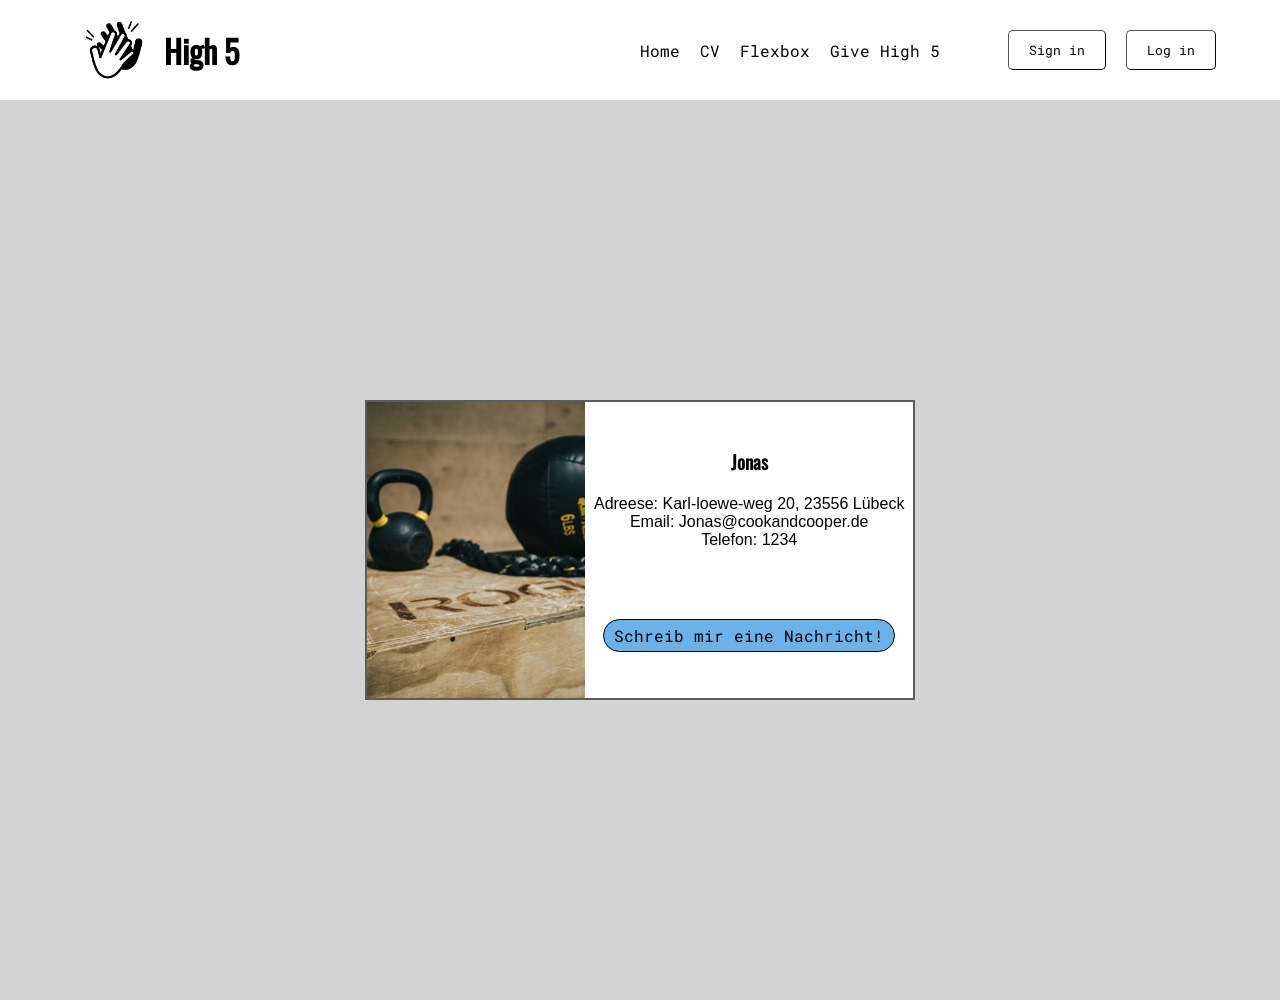
==== index.html @ a5b15983 "Add initial HTML files, CSS styles, JavaScript functionality, and font assets for personal website" ====
<!DOCTYPE html>
<html lang="de">
<head>
    <meta charset="UTF-8">
    <meta name="viewport" content="width=device-width, initial-scale=1.0">
    <title>Meine Visitenkarte</title>
    <link rel="stylesheet" href="./assets/css/style.css">
    <link rel="stylesheet" href="./assets/css/highFive.css">
</head>
<body>
    <header>
        <div class="first-wrapper">
            <img class="logo" src="./assets/img/highFive.jpg" alt="High Five Logo">
            <h1>High 5</h1>
        </div>
        <nav>
            <div class="flex-gap align-center">
                <a href="index.html">Home</a>
                <a href="./cv.html">CV</a>
                <a href="./Flexbox.html">Flexbox</a> 
                <a href="./giveHighFive.html">Give High 5</a>
            </div>
            <div class="flex-gap align-center">
               <button>Sign in</button>
                <button>Log in</button>
            </div>
        </nav>
</header>
    <section>
        <article>
        <img src="./assets/img/ryan-de-hamer-WIPIAJW2-P8-unsplash.jpg" alt="Crossfit Box Kettlebell und wallball">
        <div class="flex-allignement">
            <h1>Jonas</h1>
            <p class="adresse">Adreese: Karl-loewe-weg 20, 23556 Lübeck</p>
            <p>Email: Jonas@cookandcooper.de</p>
            <p>Telefon: 1234</p>
            <a href="mailto:Jonas@cookandcooper.de">Schreib mir eine Nachricht!</a>
        </div>
    </article>
    </section>
</body>
</html>
---- assets/css/style.css ----
*{
    margin: 0;
    padding: 0;
    box-sizing: border-box;
}

html{
    font-family: "popins", sans-serif;
}

section{
    background-color: lightgrey;
    height: 100vh;
    display:flex;
    justify-content: center;
    align-items: center;
}

article{
    border: 2px solid rgb(92, 92, 92);
    display: flex;
width: 550px;
height: 300px;
background-color: white;;
}

img{
    width: 40%;
    object-fit:cover;
}

.flex-allignement{
    display: flex;
    flex-direction: column;
    justify-content: center;
    align-items: center;
    padding: 5px;
    width: 60%;
}

.adresse{margin-top: 20px;
}


section article div a{
    text-decoration: none;
    border: 1px solid black;
    padding: 5px 10px;
    border-radius: 20px;
    background-color: #6db1e9;
    color: black;
    margin-top: 70px;
    transition: all 0.3s ease;
}

section article div a:hover{
    background-color: #ffffff;
    border: 5px solid black;
}
---- assets/css/highFive.css ----
@font-face{
    font-family:"schrift";
    src: url("../Fonts/Oswald-Regular.ttf");
}

@font-face {
    font-family: schrift2;
    src: url(../Fonts/RobotoMono-Regular.ttf);
}

* {
    margin: 0;
    padding: 0;
    box-sizing: border-box;
}

header{
    background-color:white;
    display:flex;
    justify-content: space-between;
    padding:0 5%;
    box-shadow: rgba(33, 35, 38, 0.1) 0px 10px 10px -10px;
}

.logo{
    width:100px;
}

div{
    display: flex;
}

.space-between{
    justify-content: space-between;
}

.first-wrapper{
    width: 25%;
    align-items: center;
}

.first-wrapper,.align-center,.flex-gap{
    display:flex;
}

nav{
    display:flex;
    width: 50%;
    justify-content: space-between;
}

.flex-gap{
    gap:20px;
}

.align-center{
    align-items: center;
}

button{
    padding:10px 20px;
    border-radius: 5px;
    border-width: 0.5px;
    background-color: white;
    font-family: "schrift2";
}

button:hover{
    background-color: black;
    color:white;
    box-shadow: rgba(33, 35, 38, 0.1) 0px 10px 10px -10px;
}

a{
    color:black;
    text-decoration: none;
    background-color: #ffff;
    font-family: "schrift2";
}

h1{
    font-family: "schrift";
}

/* h1:hover{
    font-size: 250%;
} */

/* a:hover{
    font-size: 130%;

} */

a:nth-of-type(3){
    word-spacing: -6px;
}
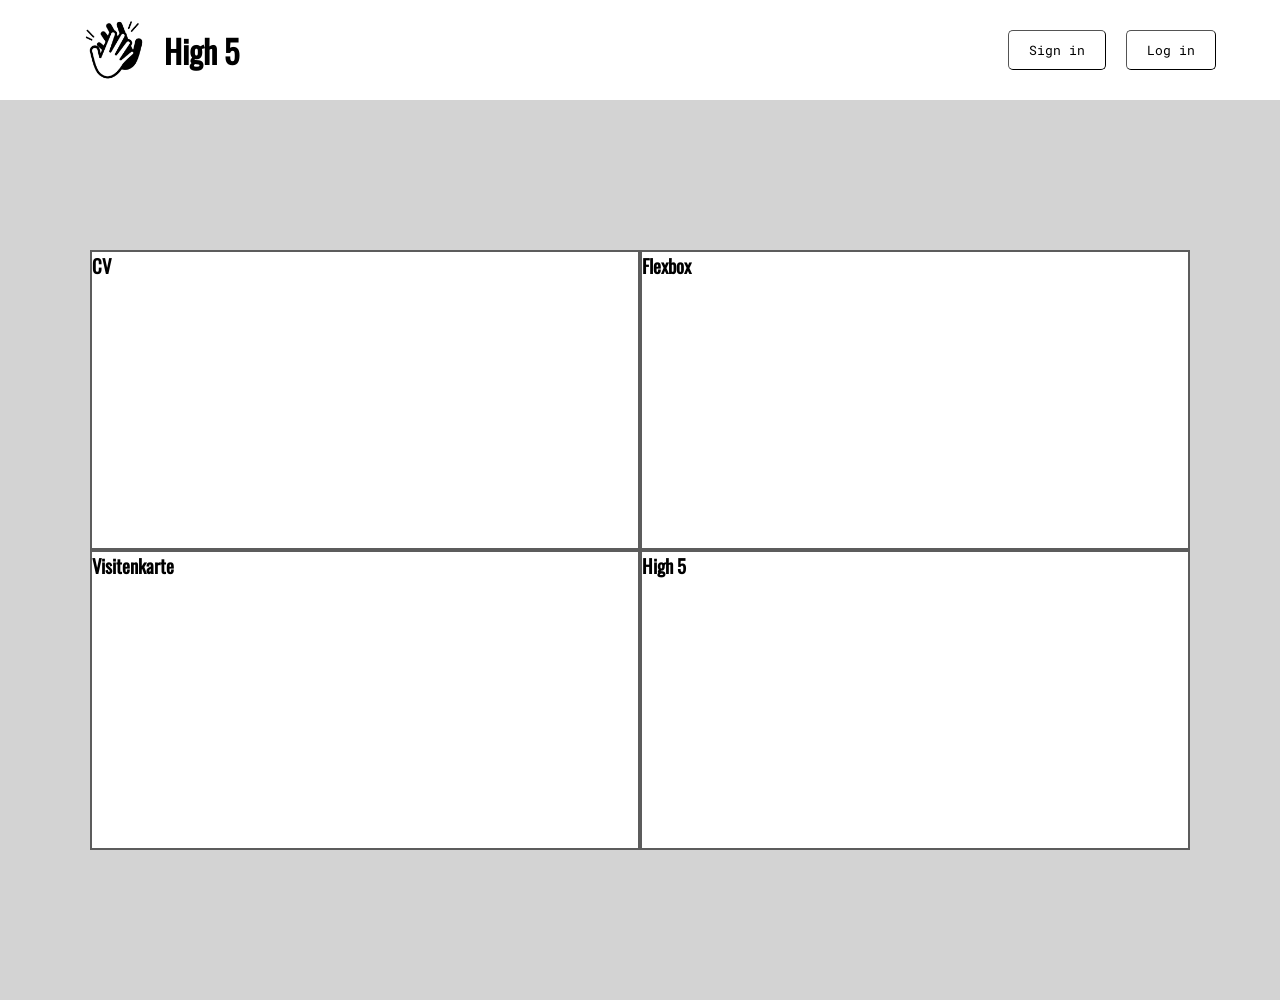
==== commit 76d1620b: "Add business card HTML file and corresponding CSS styles; update navigation links across multiple pa" ====
--- a/index.html
+++ b/index.html
@@ -3,7 +3,7 @@
 <head>
     <meta charset="UTF-8">
     <meta name="viewport" content="width=device-width, initial-scale=1.0">
-    <title>Meine Visitenkarte</title>
+    <title>Home</title>
     <link rel="stylesheet" href="./assets/css/style.css">
     <link rel="stylesheet" href="./assets/css/highFive.css">
 </head>
@@ -11,14 +11,10 @@
     <header>
         <div class="first-wrapper">
             <img class="logo" src="./assets/img/highFive.jpg" alt="High Five Logo">
-            <h1>High 5</h1>
+            <a href="./index.html"><h1>High 5</h1></a> 
         </div>
         <nav>
             <div class="flex-gap align-center">
-                <a href="index.html">Home</a>
-                <a href="./cv.html">CV</a>
-                <a href="./Flexbox.html">Flexbox</a> 
-                <a href="./giveHighFive.html">Give High 5</a>
             </div>
             <div class="flex-gap align-center">
                <button>Sign in</button>
@@ -26,17 +22,45 @@
             </div>
         </nav>
 </header>
-    <section>
+
+<section>
+
+    <div>
+      <a href="./cv.html">
         <article>
-        <img src="./assets/img/ryan-de-hamer-WIPIAJW2-P8-unsplash.jpg" alt="Crossfit Box Kettlebell und wallball">
-        <div class="flex-allignement">
-            <h1>Jonas</h1>
-            <p class="adresse">Adreese: Karl-loewe-weg 20, 23556 Lübeck</p>
-            <p>Email: Jonas@cookandcooper.de</p>
-            <p>Telefon: 1234</p>
-            <a href="mailto:Jonas@cookandcooper.de">Schreib mir eine Nachricht!</a>
-        </div>
-    </article>
-    </section>
+          <div class="flex-aligment">
+            <h1 class="name">CV</h1>
+          </div>
+        </article>
+      </a>
+      <a href="./buisnessCard.html">
+        <article>
+          <div class="flex-aligment">
+            <h1 class="name">Visitenkarte</h1>
+          </div>
+        </article>
+      </a>
+    </div>
+
+
+    <div>
+      <a href="./flexbox.html">
+        <article>
+          <div class="flex-aligment">
+            <h1 class="name">Flexbox</h1>
+          </div>
+        </article>
+      </a>
+
+      <a href="./giveHighFive.html">
+        <article>
+          <div class="flex-aligment">
+            <h1 class="name">High 5</h1>
+          </div>
+        </article>
+      </a>
+    </div>
+
+  </section>
 </body>
 </html>
--- a/assets/css/highFive.css
+++ b/assets/css/highFive.css
@@ -25,11 +25,11 @@
 .logo{
     width:100px;
 }
-
+/* 
 div{
     display: flex;
 }
-
+ */
 .space-between{
     justify-content: space-between;
 }
@@ -82,14 +82,6 @@
     font-family: "schrift";
 }
 
-/* h1:hover{
-    font-size: 250%;
-} */
-
-/* a:hover{
-    font-size: 130%;
-
-} */
 
 a:nth-of-type(3){
     word-spacing: -6px;
